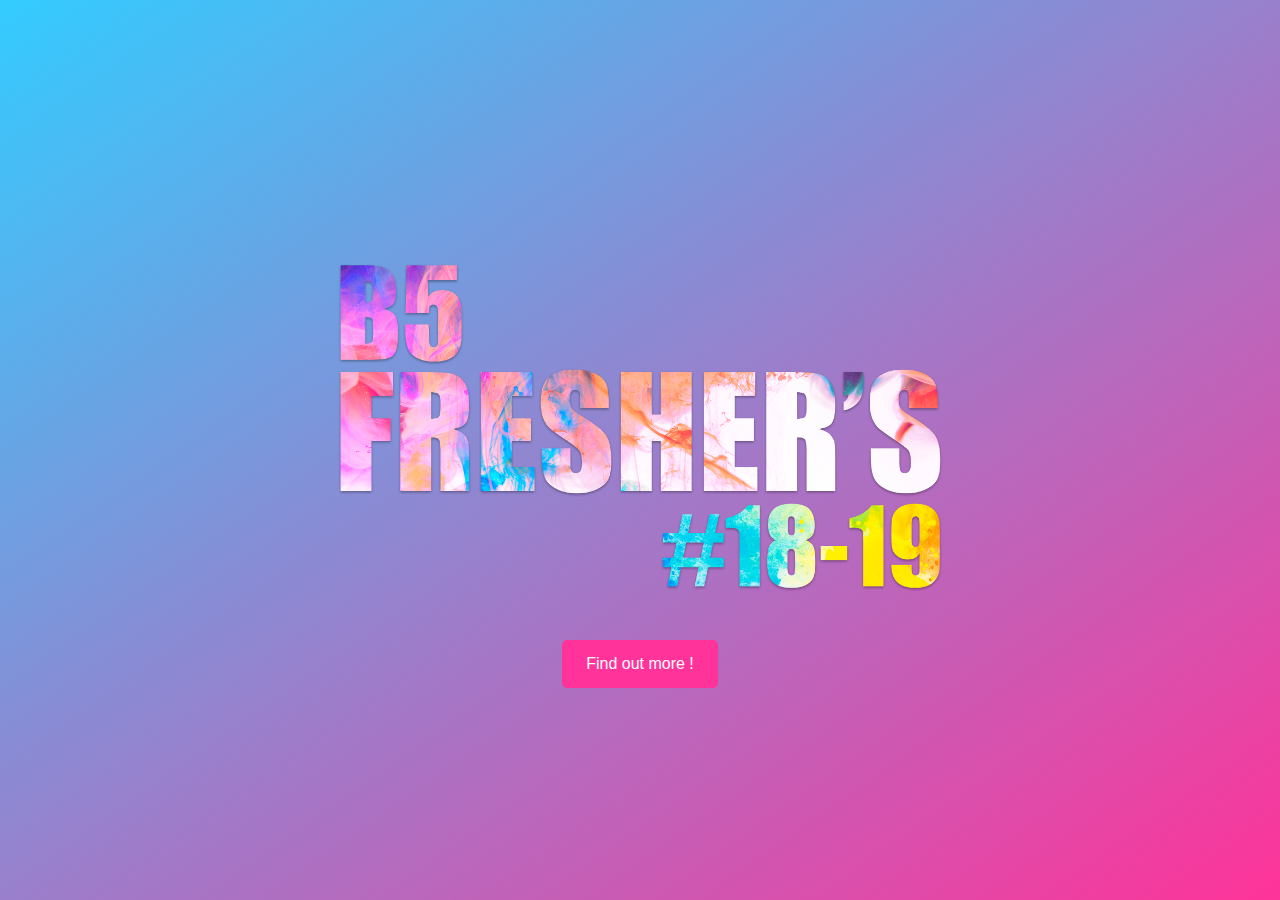
==== index.html @ 384d6204 "Added pre-loader & other subtle adjustments" ====
<!doctype html>
<html lang="en">

  <head>
    <meta charset="utf-8">
    <meta name="viewport" content="width=device-width, initial-scale=1, shrink-to-fit=no">
    <link rel="stylesheet" href="assets/bootstrap.min.css">
    <link rel="stylesheet" href="assets/local.css">
    <link rel="shortcut icon" type="image/png" href="images/favicon-32x32.png">
    <title>#b5freshers</title>
  </head>

  <body>

    <div id="loader" class="container">
      <div class="row justify-content-center">
        <div class="jumbotron bg-transparent mt-5 text-center col-12">
          <h1 class="display-4">#b5freshers</h1>
        </div>
        <div class="loader"></div>
      </div>
    </div>

    <div class="container-fluid d-flex align-items-center h-100">
      <div id="wrapper" style="display:none;" class="row justify-content-center">
            <div class="col-lg-6 my-5">
              <img src="images/freshers-8bit.png" class="img-fluid d-lg-none">
              <img src="images/freshers-lg.png" class="img-fluid d-none d-lg-block d-xl-none">
              <img src="images/freshers-xl.png" class="img-fluid d-none d-xl-block">
            </div>
            <div class="text-center col-12">
              <a href="options.html"><button id="gooptions" type="button" class="btn btn-secondary">Find out more !</button></a>
            </div>
      </div>
    </div>

  </body>

  <script src="assets/jquery-3.3.1.min.js"></script>
  <script src="assets/bootstrap.min.js"></script>
  <script>
  $(document).ready(function(){
      $("#loader").hide();
      $("#wrapper").show();
  });
  </script>


</html>

<!-- Designed by Abhishikth Chandaka :) github.com/abhishikthchandaka -->
---- assets/local.css ----
html, body {
  background: linear-gradient(to bottom right, #33ccff 0%, #ff3399 100%);

  height: 100%;
  width: 100%;

  margin: 0;
  padding: 0;

  background-position: center;
  background-repeat: no-repeat;
  background-attachment: fixed;
  background-size: cover;
}

.loader {
    border: 8px solid #f3f3f3; /* Light grey */
    border-top: 8px solid #3498db; /* Blue */
    border-radius: 50%;
    width: 120px;
    height: 120px;
    animation: spin 1s linear infinite;
}

@keyframes spin {
    0% { transform: rotate(0deg); }
    100% { transform: rotate(360deg); }
}

.btn-primary {
  background-color: #33ccff;
  border: none;
}
.btn-primary:hover {
  background-color: #ff3399;
}

.btn-secondary {
  background-color: #ff3399;
  padding: 12px 24px;
  border: none;
  border-radius: 5px;
}
.btn-secondary:hover {
  background-color: #33ccff;
}
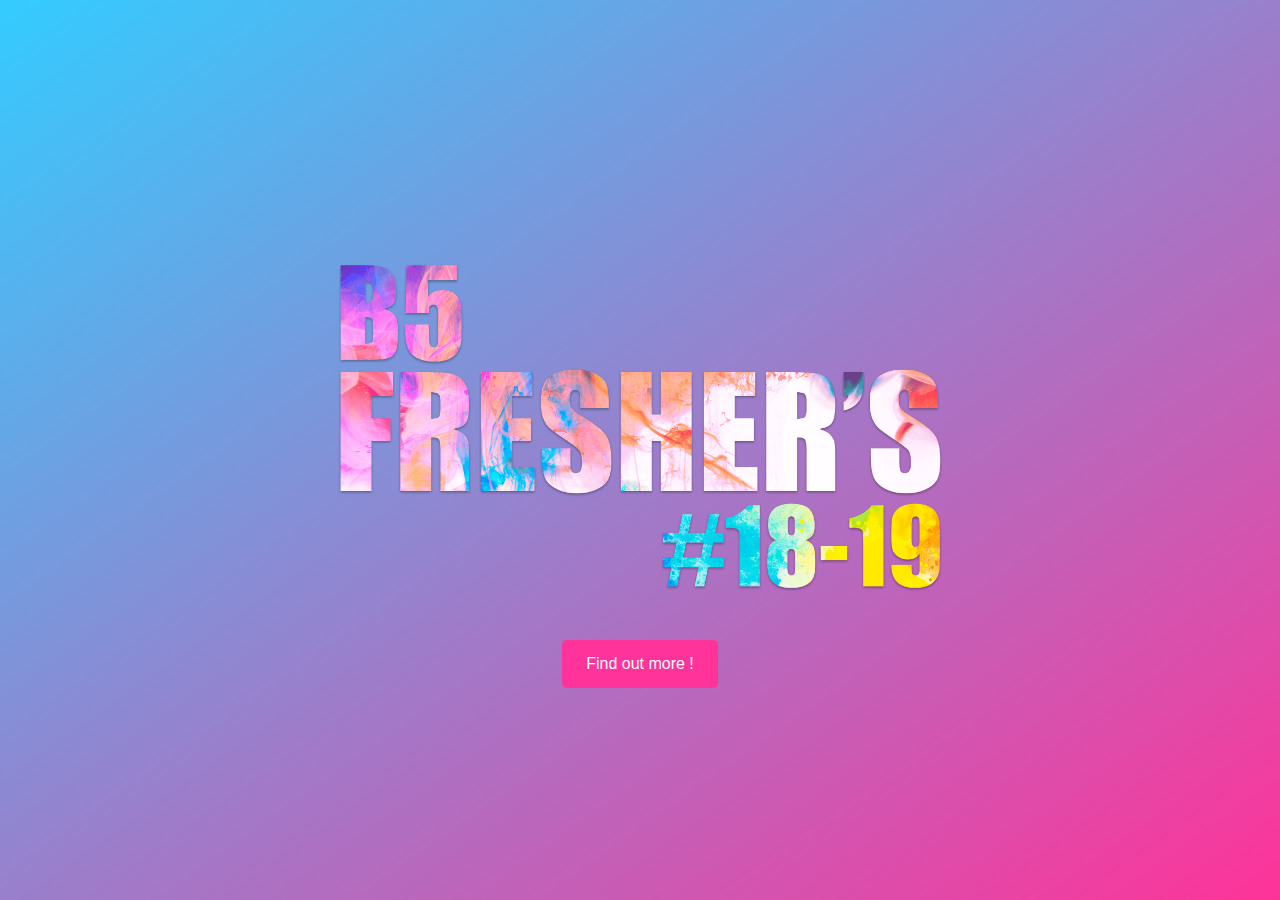
==== commit 62dcdca6: "All 8-bit it" ====
--- a/index.html
+++ b/index.html
@@ -6,30 +6,35 @@
     <meta name="viewport" content="width=device-width, initial-scale=1, shrink-to-fit=no">
     <link rel="stylesheet" href="assets/bootstrap.min.css">
     <link rel="stylesheet" href="assets/local.css">
-    <link rel="shortcut icon" type="image/png" href="images/favicon-32x32.png">
+    <link rel="shortcut icon" type="image/png" href="images/favicon.png">
     <title>#b5freshers</title>
   </head>
 
   <body>
 
-    <div id="loader" class="container">
+    <div id="loader">
+      <div class="container">
       <div class="row justify-content-center">
         <div class="jumbotron bg-transparent mt-5 text-center col-12">
-          <h1 class="display-4">#b5freshers</h1>
+          <h1 class="display-4" style="color:#ffffff;">#b5freshers</h1>
         </div>
         <div class="loader"></div>
+        <div class="jumbotron bg-transparent mt-5 text-center col-12">
+          <p class="lead" style="color:#ffffff;">Hold your breath, loading up!</br>:)</p>
+        </div>
+      </div>
       </div>
     </div>
 
     <div class="container-fluid d-flex align-items-center h-100">
       <div id="wrapper" style="display:none;" class="row justify-content-center">
             <div class="col-lg-6 my-5">
-              <img src="images/freshers-8bit.png" class="img-fluid d-lg-none">
+              <img src="images/freshers-sm.png" class="img-fluid d-lg-none">
               <img src="images/freshers-lg.png" class="img-fluid d-none d-lg-block d-xl-none">
               <img src="images/freshers-xl.png" class="img-fluid d-none d-xl-block">
             </div>
             <div class="text-center col-12">
-              <a href="options.html"><button id="gooptions" type="button" class="btn btn-secondary">Find out more !</button></a>
+              <a href="features.html"><button id="gooptions" type="button" class="btn btn-secondary">Find out more !</button></a>
             </div>
       </div>
     </div>
@@ -39,9 +44,9 @@
   <script src="assets/jquery-3.3.1.min.js"></script>
   <script src="assets/bootstrap.min.js"></script>
   <script>
-  $(document).ready(function(){
-      $("#loader").hide();
-      $("#wrapper").show();
+  $(window).on("load", function(){
+      $("#loader").toggle(1);
+      $("#wrapper").toggle(1);
   });
   </script>
 
--- a/assets/local.css
+++ b/assets/local.css
@@ -11,6 +11,15 @@
   background-repeat: no-repeat;
   background-attachment: fixed;
   background-size: cover;
+}
+
+#loader {
+  position: fixed;
+  top: 0;
+  left: 0;
+  width: 100%;
+  height: 100%;
+  background-color: inherit;
 }
 
 .loader {
